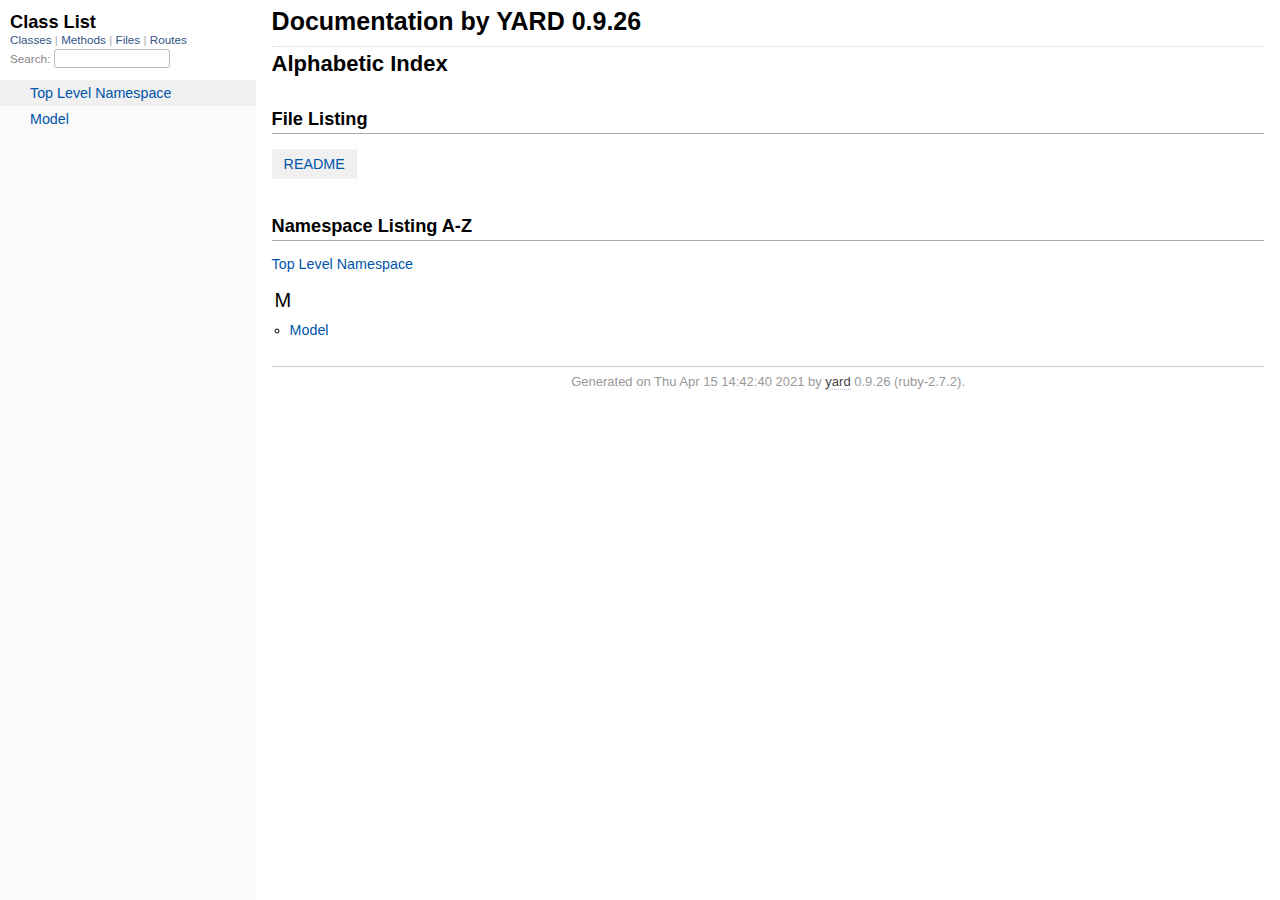
==== doc/_index.html @ 615affd3 "tidsformat, statistik, yardockfix" ====
<!DOCTYPE html>
<html>
  <head>
    <meta charset="utf-8">
<meta name="viewport" content="width=device-width, initial-scale=1.0">
<title>
  Documentation by YARD 0.9.26
  
</title>

  <link rel="stylesheet" href="css/style.css" type="text/css" />

  <link rel="stylesheet" href="css/common.css" type="text/css" />

<script type="text/javascript">
  pathId = null;
  relpath = '';
</script>


  <script type="text/javascript" charset="utf-8" src="js/jquery.js"></script>

  <script type="text/javascript" charset="utf-8" src="js/app.js"></script>

  <script type="text/javascript" charset="utf-8" src="js/custom.js"></script>


  </head>
  <body>
    <div class="nav_wrap">
      <iframe id="nav" src="class_list.html?1"></iframe>
      <div id="resizer"></div>
    </div>

    <div id="main" tabindex="-1">
      <div id="header">
        <div id="menu">
  
</div>

        <div id="search">
  
    <a class="full_list_link" id="class_list_link"
        href="class_list.html">

        <svg width="24" height="24">
          <rect x="0" y="4" width="24" height="4" rx="1" ry="1"></rect>
          <rect x="0" y="12" width="24" height="4" rx="1" ry="1"></rect>
          <rect x="0" y="20" width="24" height="4" rx="1" ry="1"></rect>
        </svg>
    </a>
  
</div>
        <div class="clear"></div>
      </div>

      <div id="content"><h1 class="noborder title">Documentation by YARD 0.9.26</h1>
<div id="listing">
  <h1 class="alphaindex">Alphabetic Index</h1>
  
  <h2>File Listing</h2>
  <ul id="files" class="index_inline_list">
  
  
    <li class="r1"><a href="index.html" title="README">README</a></li>
    
  
  </ul>

<div class="clear"></div>
<h2>Namespace Listing A-Z</h2>


  <ul class="toplevel"><li><span class='object_link'><a href="top-level-namespace.html" title="Top Level Namespace (root)">Top Level Namespace</a></span></li></ul>



<table>
  <tr>
    <td valign='top' width="33%">
      
        
        <ul id="alpha_M" class="alpha">
          <li class="letter">M</li>
          <ul>
            
              <li>
                <span class='object_link'><a href="Model.html" title="Model (module)">Model</a></span>
                
              </li>
            
          </ul>
        </ul>
      
    </td>
  </tr>
</table>

</div>

</div>

      <div id="footer">
  Generated on Thu Apr 15 14:42:40 2021 by
  <a href="http://yardoc.org" title="Yay! A Ruby Documentation Tool" target="_parent">yard</a>
  0.9.26 (ruby-2.7.2).
</div>

    </div>
  </body>
</html>
---- doc/css/style.css ----
html {
  width: 100%;
  height: 100%;
}
body {
  font-family: "Lucida Sans", "Lucida Grande", Verdana, Arial, sans-serif;
  font-size: 13px;
  width: 100%;
  margin: 0;
  padding: 0;
  display: flex;
  display: -webkit-flex;
  display: -ms-flexbox;
}

#nav {
  position: relative;
  width: 100%;
  height: 100%;
  border: 0;
  border-right: 1px dotted #eee;
  overflow: auto;
}
.nav_wrap {
  margin: 0;
  padding: 0;
  width: 20%;
  height: 100%;
  position: relative;
  display: flex;
  display: -webkit-flex;
  display: -ms-flexbox;
  flex-shrink: 0;
  -webkit-flex-shrink: 0;
  -ms-flex: 1 0;
}
#resizer {
  position: absolute;
  right: -5px;
  top: 0;
  width: 10px;
  height: 100%;
  cursor: col-resize;
  z-index: 9999;
}
#main {
  flex: 5 1;
  -webkit-flex: 5 1;
  -ms-flex: 5 1;
  outline: none;
  position: relative;
  background: #fff;
  padding: 1.2em;
  padding-top: 0.2em;
  box-sizing: border-box;
}

@media (max-width: 920px) {
  .nav_wrap { width: 100%; top: 0; right: 0; overflow: visible; position: absolute; }
  #resizer { display: none; }
  #nav {
    z-index: 9999;
    background: #fff;
    display: none;
    position: absolute;
    top: 40px;
    right: 12px;
    width: 500px;
    max-width: 80%;
    height: 80%;
    overflow-y: scroll;
    border: 1px solid #999;
    border-collapse: collapse;
    box-shadow: -7px 5px 25px #aaa;
    border-radius: 2px;
  }
}

@media (min-width: 920px) {
  body { height: 100%; overflow: hidden; }
  #main { height: 100%; overflow: auto; }
  #search { display: none; }
}

#main img { max-width: 100%; }
h1 { font-size: 25px; margin: 1em 0 0.5em; padding-top: 4px; border-top: 1px dotted #d5d5d5; }
h1.noborder { border-top: 0px; margin-top: 0; padding-top: 4px; }
h1.title { margin-bottom: 10px; }
h1.alphaindex { margin-top: 0; font-size: 22px; }
h2 {
  padding: 0;
  padding-bottom: 3px;
  border-bottom: 1px #aaa solid;
  font-size: 1.4em;
  margin: 1.8em 0 0.5em;
  position: relative;
}
h2 small { font-weight: normal; font-size: 0.7em; display: inline; position: absolute; right: 0; }
h2 small a {
  display: block;
  height: 20px;
  border: 1px solid #aaa;
  border-bottom: 0;
  border-top-left-radius: 5px;
  background: #f8f8f8;
  position: relative;
  padding: 2px 7px;
}
.clear { clear: both; }
.inline { display: inline; }
.inline p:first-child { display: inline; }
.docstring, .tags, #filecontents { font-size: 15px; line-height: 1.5145em; }
.docstring p > code, .docstring p > tt, .tags p > code, .tags p > tt {
  color: #c7254e; background: #f9f2f4; padding: 2px 4px; font-size: 1em;
  border-radius: 4px;
}
.docstring h1, .docstring h2, .docstring h3, .docstring h4 { padding: 0; border: 0; border-bottom: 1px dotted #bbb; }
.docstring h1 { font-size: 1.2em; }
.docstring h2 { font-size: 1.1em; }
.docstring h3, .docstring h4 { font-size: 1em; border-bottom: 0; padding-top: 10px; }
.summary_desc .object_link a, .docstring .object_link a {
  font-family: monospace; font-size: 1.05em;
  color: #05a; background: #EDF4FA; padding: 2px 4px; font-size: 1em;
  border-radius: 4px;
}
.rdoc-term { padding-right: 25px; font-weight: bold; }
.rdoc-list p { margin: 0; padding: 0; margin-bottom: 4px; }
.summary_desc pre.code .object_link a, .docstring pre.code .object_link a {
  padding: 0px; background: inherit; color: inherit; border-radius: inherit;
}

/* style for <table> */
#filecontents table, .docstring table { border-collapse: collapse; }
#filecontents table th, #filecontents table td,
.docstring table th, .docstring table td { border: 1px solid #ccc; padding: 8px; padding-right: 17px; }
#filecontents table tr:nth-child(odd),
.docstring table tr:nth-child(odd) { background: #eee; }
#filecontents table tr:nth-child(even),
.docstring table tr:nth-child(even) { background: #fff; }
#filecontents table th, .docstring table th { background: #fff; }

/* style for <ul> */
#filecontents li > p, .docstring li > p { margin: 0px; }
#filecontents ul, .docstring ul { padding-left: 20px; }
/* style for <dl> */
#filecontents dl, .docstring dl { border: 1px solid #ccc; }
#filecontents dt, .docstring dt { background: #ddd; font-weight: bold; padding: 3px 5px; }
#filecontents dd, .docstring dd { padding: 5px 0px; margin-left: 18px; }
#filecontents dd > p, .docstring dd > p { margin: 0px; }

.note {
  color: #222;
  margin: 20px 0;
  padding: 10px;
  border: 1px solid #eee;
  border-radius: 3px;
  display: block;
}
.docstring .note {
  border-left-color: #ccc;
  border-left-width: 5px;
}
.note.todo { background: #ffffc5; border-color: #ececaa; }
.note.returns_void { background: #efefef; }
.note.deprecated { background: #ffe5e5; border-color: #e9dada; }
.note.title.deprecated { background: #ffe5e5; border-color: #e9dada; }
.note.private { background: #ffffc5; border-color: #ececaa; }
.note.title { padding: 3px 6px; font-size: 0.9em; font-family: "Lucida Sans", "Lucida Grande", Verdana, Arial, sans-serif; display: inline; }
.summary_signature + .note.title { margin-left: 7px; }
h1 .note.title { font-size: 0.5em; font-weight: normal; padding: 3px 5px; position: relative; top: -3px; text-transform: capitalize; }
.note.title { background: #efefef; }
.note.title.constructor { color: #fff; background: #6a98d6; border-color: #6689d6; }
.note.title.writeonly { color: #fff; background: #45a638; border-color: #2da31d; }
.note.title.readonly { color: #fff; background: #6a98d6; border-color: #6689d6; }
.note.title.private { background: #d5d5d5; border-color: #c5c5c5; }
.note.title.not_defined_here { background: transparent; border: none; font-style: italic; }
.discussion .note { margin-top: 6px; }
.discussion .note:first-child { margin-top: 0; }

h3.inherited {
  font-style: italic;
  font-family: "Lucida Sans", "Lucida Grande", Verdana, Arial, sans-serif;
  font-weight: normal;
  padding: 0;
  margin: 0;
  margin-top: 12px;
  margin-bottom: 3px;
  font-size: 13px;
}
p.inherited {
  padding: 0;
  margin: 0;
  margin-left: 25px;
}

.box_info dl {
  margin: 0;
  border: 0;
  width: 100%;
  font-size: 1em;
  display: flex;
  display: -webkit-flex;
  display: -ms-flexbox;
}
.box_info dl dt {
  flex-shrink: 0;
  -webkit-flex-shrink: 1;
  -ms-flex-shrink: 1;
  width: 100px;
  text-align: right;
  font-weight: bold;
  border: 1px solid #aaa;
  border-width: 1px 0px 0px 1px;
  padding: 6px 0;
  padding-right: 10px;
}
.box_info dl dd {
  flex-grow: 1;
  -webkit-flex-grow: 1;
  -ms-flex: 1;
  max-width: 420px;
  padding: 6px 0;
  padding-right: 20px;
  border: 1px solid #aaa;
  border-width: 1px 1px 0 0;
  overflow: hidden;
  position: relative;
}
.box_info dl:last-child > * {
  border-bottom: 1px solid #aaa;
}
.box_info dl:nth-child(odd) > * { background: #eee; }
.box_info dl:nth-child(even) > * { background: #fff; }
.box_info dl > * { margin: 0; }

ul.toplevel { list-style: none; padding-left: 0; font-size: 1.1em; }
.index_inline_list { padding-left: 0; font-size: 1.1em; }

.index_inline_list li {
  list-style: none;
  display: inline-block;
  padding: 0 12px;
  line-height: 30px;
  margin-bottom: 5px;
}

dl.constants { margin-left: 10px; }
dl.constants dt { font-weight: bold; font-size: 1.1em; margin-bottom: 5px; }
dl.constants.compact dt { display: inline-block; font-weight: normal }
dl.constants dd { width: 75%; white-space: pre; font-family: monospace; margin-bottom: 18px; }
dl.constants .docstring .note:first-child { margin-top: 5px; }

.summary_desc {
  margin-left: 32px;
  display: block;
  font-family: sans-serif;
  font-size: 1.1em;
  margin-top: 8px;
  line-height: 1.5145em;
  margin-bottom: 0.8em;
}
.summary_desc tt { font-size: 0.9em; }
dl.constants .note { padding: 2px 6px; padding-right: 12px; margin-top: 6px; }
dl.constants .docstring { margin-left: 32px; font-size: 0.9em; font-weight: normal; }
dl.constants .tags { padding-left: 32px; font-size: 0.9em; line-height: 0.8em; }
dl.constants .discussion *:first-child { margin-top: 0; }
dl.constants .discussion *:last-child { margin-bottom: 0; }

.method_details { border-top: 1px dotted #ccc; margin-top: 25px; padding-top: 0; }
.method_details.first { border: 0; margin-top: 5px; }
.method_details.first h3.signature { margin-top: 1em; }
p.signature, h3.signature {
  font-size: 1.1em; font-weight: normal; font-family: Monaco, Consolas, Courier, monospace;
  padding: 6px 10px; margin-top: 1em;
  background: #E8F4FF; border: 1px solid #d8d8e5; border-radius: 5px;
}
p.signature tt,
h3.signature tt { font-family: Monaco, Consolas, Courier, monospace; }
p.signature .overload,
h3.signature .overload { display: block; }
p.signature .extras,
h3.signature .extras { font-weight: normal; font-family: sans-serif; color: #444; font-size: 1em; }
p.signature .not_defined_here,
h3.signature .not_defined_here,
p.signature .aliases,
h3.signature .aliases { display: block; font-weight: normal; font-size: 0.9em; font-family: sans-serif; margin-top: 0px; color: #555; }
p.signature .aliases .names,
h3.signature .aliases .names { font-family: Monaco, Consolas, Courier, monospace; font-weight: bold; color: #000; font-size: 1.2em; }

.tags .tag_title { font-size: 1.05em; margin-bottom: 0; font-weight: bold; }
.tags .tag_title tt { color: initial; padding: initial; background: initial; }
.tags ul { margin-top: 5px; padding-left: 30px; list-style: square; }
.tags ul li { margin-bottom: 3px; }
.tags ul .name { font-family: monospace; font-weight: bold; }
.tags ul .note { padding: 3px 6px; }
.tags { margin-bottom: 12px; }

.tags .examples .tag_title { margin-bottom: 10px; font-weight: bold; }
.tags .examples .inline p { padding: 0; margin: 0; font-weight: bold; font-size: 1em; }
.tags .examples .inline p:before { content: "▸"; font-size: 1em; margin-right: 5px; }

.tags .overload .overload_item { list-style: none; margin-bottom: 25px; }
.tags .overload .overload_item .signature {
  padding: 2px 8px;
  background: #F1F8FF; border: 1px solid #d8d8e5; border-radius: 3px;
}
.tags .overload .signature { margin-left: -15px; font-family: monospace; display: block; font-size: 1.1em; }
.tags .overload .docstring { margin-top: 15px; }

.defines { display: none; }

#method_missing_details .notice.this { position: relative; top: -8px; color: #888; padding: 0; margin: 0; }

.showSource { font-size: 0.9em; }
.showSource a, .showSource a:visited { text-decoration: none; color: #666; }

#content a, #content a:visited { text-decoration: none; color: #05a; }
#content a:hover { background: #ffffa5; }

ul.summary {
  list-style: none;
  font-family: monospace;
  font-size: 1em;
  line-height: 1.5em;
  padding-left: 0px;
}
ul.summary a, ul.summary a:visited {
  text-decoration: none; font-size: 1.1em;
}
ul.summary li { margin-bottom: 5px; }
.summary_signature { padding: 4px 8px; background: #f8f8f8; border: 1px solid #f0f0f0; border-radius: 5px; }
.summary_signature:hover { background: #CFEBFF; border-color: #A4CCDA; cursor: pointer; }
.summary_signature.deprecated { background: #ffe5e5; border-color: #e9dada; }
ul.summary.compact li { display: inline-block; margin: 0px 5px 0px 0px; line-height: 2.6em;}
ul.summary.compact .summary_signature { padding: 5px 7px; padding-right: 4px; }
#content .summary_signature:hover a,
#content .summary_signature:hover a:visited {
  background: transparent;
  color: #049;
}

p.inherited a { font-family: monospace; font-size: 0.9em; }
p.inherited { word-spacing: 5px; font-size: 1.2em; }

p.children { font-size: 1.2em; }
p.children a { font-size: 0.9em; }
p.children strong { font-size: 0.8em; }
p.children strong.modules { padding-left: 5px; }

ul.fullTree { display: none; padding-left: 0; list-style: none; margin-left: 0; margin-bottom: 10px; }
ul.fullTree ul { margin-left: 0; padding-left: 0; list-style: none; }
ul.fullTree li { text-align: center; padding-top: 18px; padding-bottom: 12px; background: url([data-uri]) no-repeat top center; }
ul.fullTree li:first-child { padding-top: 0; background: transparent; }
ul.fullTree li:last-child { padding-bottom: 0; }
.showAll ul.fullTree { display: block; }
.showAll .inheritName { display: none; }

#search { position: absolute; right: 12px; top: 0px; z-index: 9000; }
#search a {
  display: block; float: left;
  padding: 4px 8px; text-decoration: none; color: #05a; fill: #05a;
  border: 1px solid #d8d8e5;
  border-bottom-left-radius: 3px; border-bottom-right-radius: 3px;
  background: #F1F8FF;
  box-shadow: -1px 1px 3px #ddd;
}
#search a:hover { background: #f5faff; color: #06b; fill: #06b; }
#search a.active {
  background: #568; padding-bottom: 20px; color: #fff; fill: #fff;
  border: 1px solid #457;
  border-top-left-radius: 5px; border-top-right-radius: 5px;
}
#search a.inactive { color: #999; fill: #999; }
.inheritanceTree, .toggleDefines {
  float: right;
  border-left: 1px solid #aaa;
  position: absolute; top: 0; right: 0;
  height: 100%;
  background: #f6f6f6;
  padding: 5px;
  min-width: 55px;
  text-align: center;
}

#menu { font-size: 1.3em; color: #bbb; }
#menu .title, #menu a { font-size: 0.7em; }
#menu .title a { font-size: 1em; }
#menu .title { color: #555; }
#menu a, #menu a:visited { color: #333; text-decoration: none; border-bottom: 1px dotted #bbd; }
#menu a:hover { color: #05a; }

#footer { margin-top: 15px; border-top: 1px solid #ccc; text-align: center; padding: 7px 0; color: #999; }
#footer a, #footer a:visited { color: #444; text-decoration: none; border-bottom: 1px dotted #bbd; }
#footer a:hover { color: #05a; }

#listing ul.alpha { font-size: 1.1em; }
#listing ul.alpha { margin: 0; padding: 0; padding-bottom: 10px; list-style: none; }
#listing ul.alpha li.letter { font-size: 1.4em; padding-bottom: 10px; }
#listing ul.alpha ul { margin: 0; padding-left: 15px; }
#listing ul small { color: #666; font-size: 0.7em; }

li.r1 { background: #f0f0f0; }
li.r2 { background: #fafafa; }

#content ul.summary li.deprecated .summary_signature a,
#content ul.summary li.deprecated .summary_signature a:visited { text-decoration: line-through; font-style: italic; }

#toc {
  position: relative;
  float: right;
  overflow-x: auto;
  right: -3px;
  margin-left: 20px;
  margin-bottom: 20px;
  padding: 20px; padding-right: 30px;
  max-width: 300px;
  z-index: 5000;
  background: #fefefe;
  border: 1px solid #ddd;
  box-shadow: -2px 2px 6px #bbb;
}
#toc .title { margin: 0; }
#toc ol { padding-left: 1.8em; }
#toc li { font-size: 1.1em; line-height: 1.7em; }
#toc > ol > li { font-size: 1.1em; font-weight: bold; }
#toc ol > li > ol { font-size: 0.9em; }
#toc ol ol > li > ol { padding-left: 2.3em; }
#toc ol + li { margin-top: 0.3em; }
#toc.hidden { padding: 10px; background: #fefefe; box-shadow: none; }
#toc.hidden:hover { background: #fafafa; }
#filecontents h1 + #toc.nofloat { margin-top: 0; }
@media (max-width: 560px) {
  #toc {
    margin-left: 0;
    margin-top: 16px;
    float: none;
    max-width: none;
  }
}

/* syntax highlighting */
.source_code { display: none; padding: 3px 8px; border-left: 8px solid #ddd; margin-top: 5px; }
#filecontents pre.code, .docstring pre.code, .source_code pre { font-family: monospace; }
#filecontents pre.code, .docstring pre.code { display: block; }
.source_code .lines { padding-right: 12px; color: #555; text-align: right; }
#filecontents pre.code, .docstring pre.code,
.tags pre.example {
  padding: 9px 14px;
  margin-top: 4px;
  border: 1px solid #e1e1e8;
  background: #f7f7f9;
  border-radius: 4px;
  font-size: 1em;
  overflow-x: auto;
  line-height: 1.2em;
}
pre.code { color: #000; tab-size: 2; }
pre.code .info.file { color: #555; }
pre.code .val { color: #036A07; }
pre.code .tstring_content,
pre.code .heredoc_beg, pre.code .heredoc_end,
pre.code .qwords_beg, pre.code .qwords_end, pre.code .qwords_sep,
pre.code .words_beg, pre.code .words_end, pre.code .words_sep,
pre.code .qsymbols_beg, pre.code .qsymbols_end, pre.code .qsymbols_sep,
pre.code .symbols_beg, pre.code .symbols_end, pre.code .symbols_sep,
pre.code .tstring, pre.code .dstring { color: #036A07; }
pre.code .fid, pre.code .rubyid_new, pre.code .rubyid_to_s,
pre.code .rubyid_to_sym, pre.code .rubyid_to_f,
pre.code .dot + pre.code .id,
pre.code .rubyid_to_i pre.code .rubyid_each { color: #0085FF; }
pre.code .comment { color: #0066FF; }
pre.code .const, pre.code .constant { color: #585CF6; }
pre.code .label,
pre.code .symbol { color: #C5060B; }
pre.code .kw,
pre.code .rubyid_require,
pre.code .rubyid_extend,
pre.code .rubyid_include { color: #0000FF; }
pre.code .ivar { color: #318495; }
pre.code .gvar,
pre.code .rubyid_backref,
pre.code .rubyid_nth_ref { color: #6D79DE; }
pre.code .regexp, .dregexp { color: #036A07; }
pre.code a { border-bottom: 1px dotted #bbf; }
/* inline code */
*:not(pre) > code {
	padding: 1px 3px 1px 3px;
	border: 1px solid #E1E1E8;
	background: #F7F7F9;
	border-radius: 4px;
}

/* Color fix for links */
#content .summary_desc pre.code .id > .object_link a, /* identifier */
#content .docstring pre.code .id > .object_link a { color: #0085FF; }
#content .summary_desc pre.code .const > .object_link a, /* constant */
#content .docstring pre.code .const > .object_link a { color: #585CF6; }
---- doc/css/common.css ----
/* Override this file with custom rules */
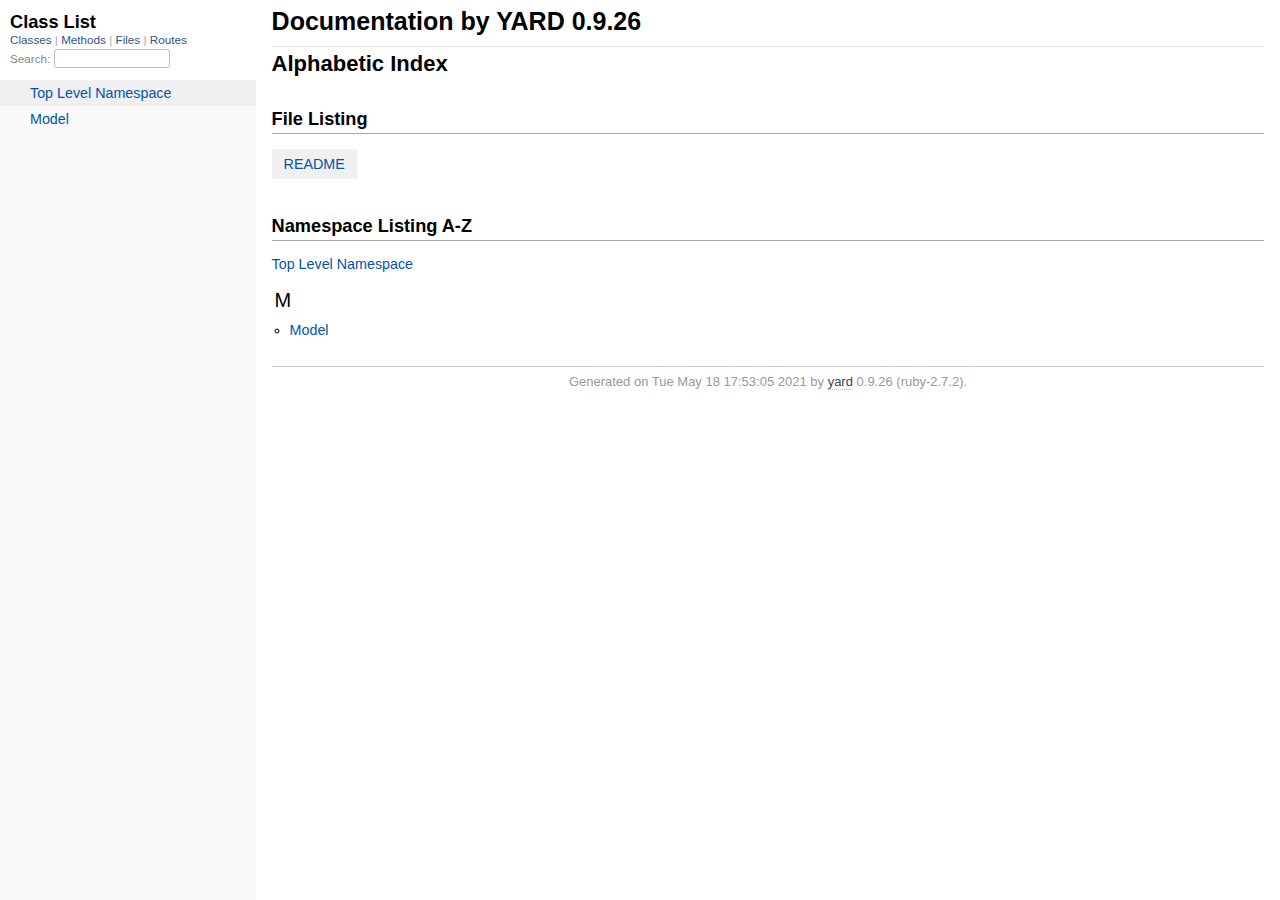
==== commit c7014562: "yardoc uppdatering" ====
--- a/doc/_index.html
+++ b/doc/_index.html
@@ -101,7 +101,7 @@
 </div>
 
       <div id="footer">
-  Generated on Thu Apr 15 14:42:40 2021 by
+  Generated on Tue May 18 17:53:05 2021 by
   <a href="http://yardoc.org" title="Yay! A Ruby Documentation Tool" target="_parent">yard</a>
   0.9.26 (ruby-2.7.2).
 </div>
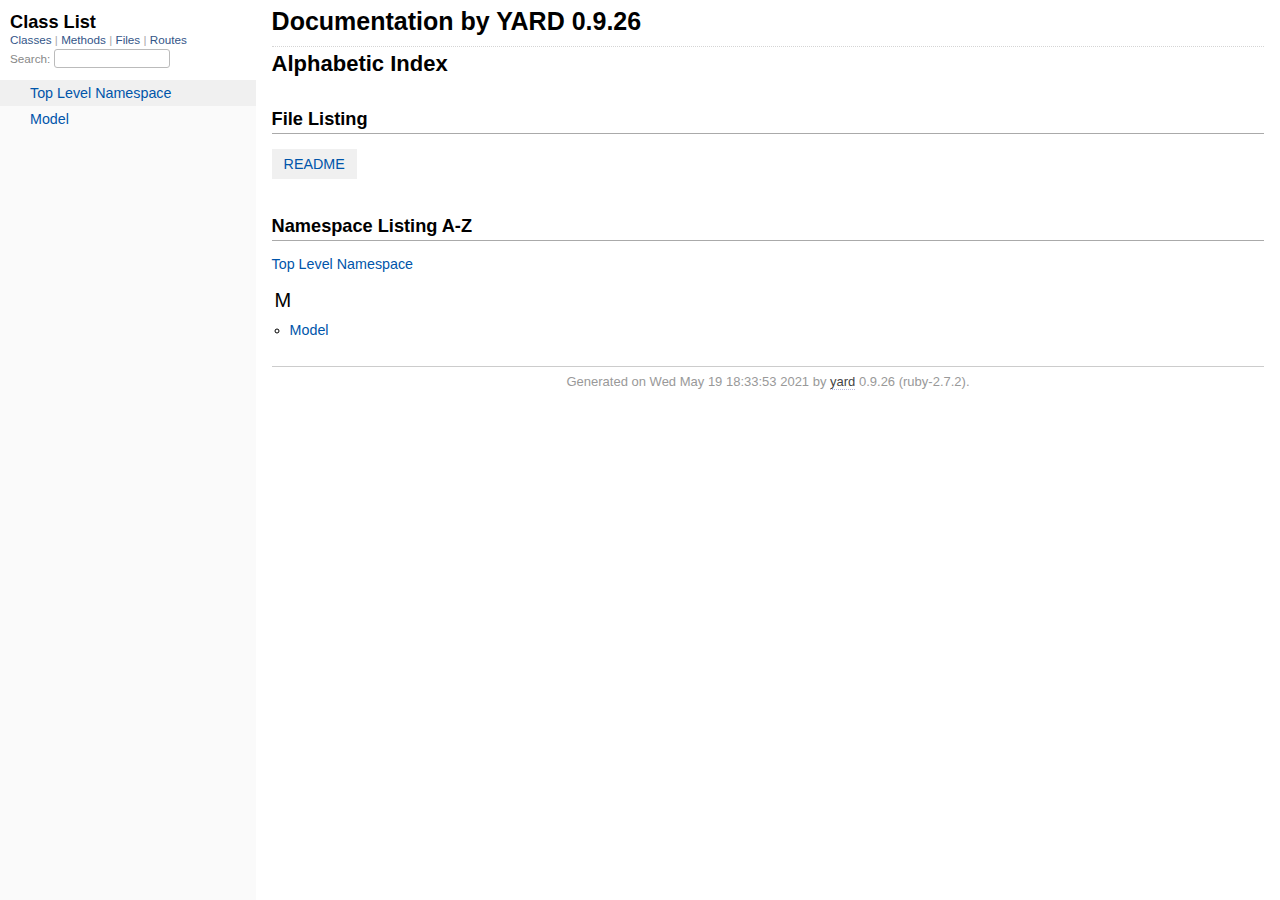
==== commit 17ebef92: "uppdatering av yardoc" ====
--- a/doc/_index.html
+++ b/doc/_index.html
@@ -101,7 +101,7 @@
 </div>
 
       <div id="footer">
-  Generated on Tue May 18 17:53:05 2021 by
+  Generated on Wed May 19 18:33:53 2021 by
   <a href="http://yardoc.org" title="Yay! A Ruby Documentation Tool" target="_parent">yard</a>
   0.9.26 (ruby-2.7.2).
 </div>
